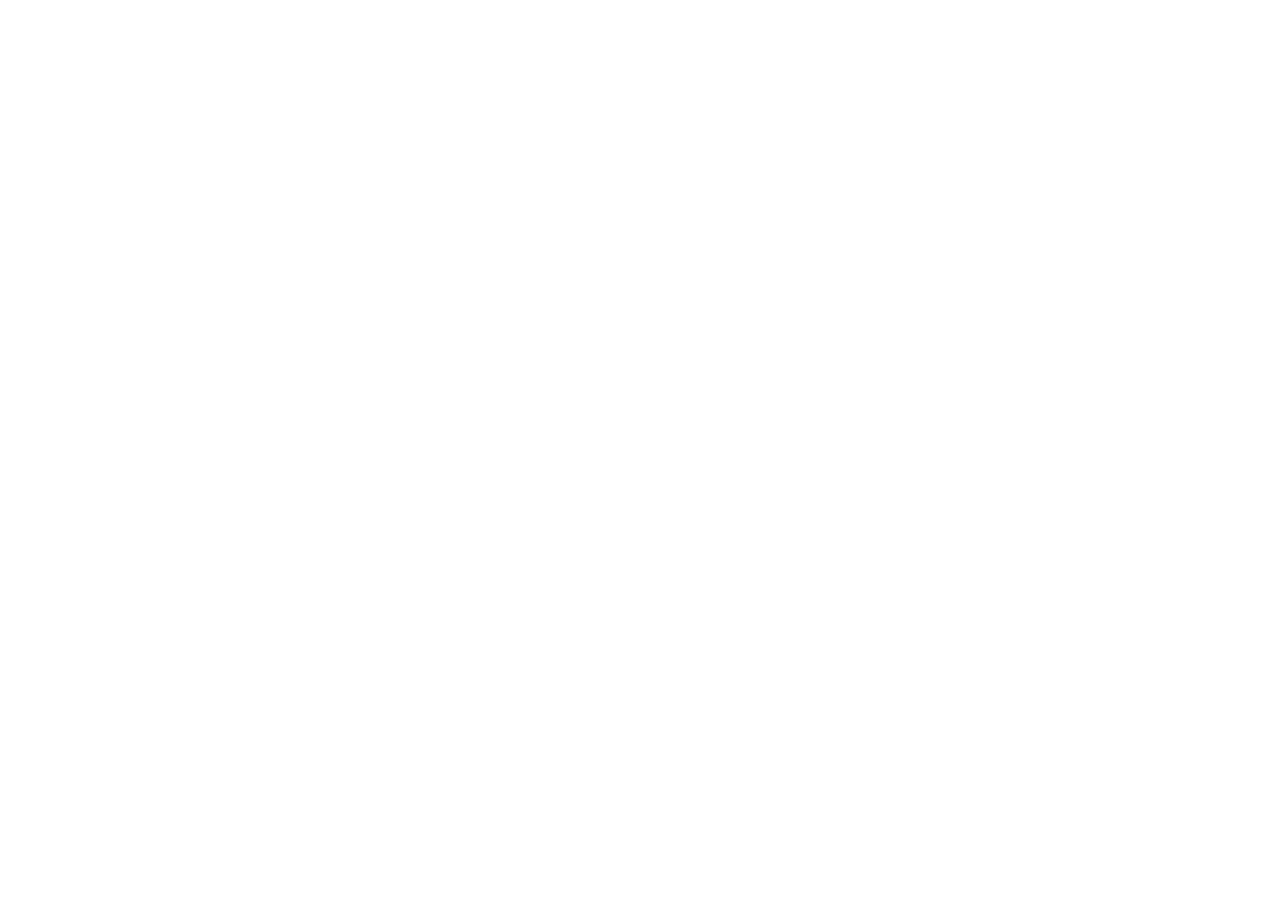
==== docs/index.html @ 9cecfba7 "docs agregado" ====
<!doctype html><html lang="en"><head><meta charset="utf-8"/><link rel="icon" href="/favicon.ico"/><link rel="stylesheet" href="https://cdnjs.cloudflare.com/ajax/libs/animate.css/4.1.1/animate.min.css"/><meta name="viewport" content="width=device-width,initial-scale=1"/><meta name="theme-color" content="#000000"/><meta name="description" content="Web site created using create-react-app"/><link rel="apple-touch-icon" href="/logo192.png"/><link rel="manifest" href="/manifest.json"/><title>Gif Expert App</title><link href="/static/css/main.4083d36e.chunk.css" rel="stylesheet"></head><body><noscript>You need to enable JavaScript to run this app.</noscript><div id="root"></div><script>!function(e){function r(r){for(var n,p,f=r[0],i=r[1],l=r[2],c=0,s=[];c<f.length;c++)p=f[c],Object.prototype.hasOwnProperty.call(o,p)&&o[p]&&s.push(o[p][0]),o[p]=0;for(n in i)Object.prototype.hasOwnProperty.call(i,n)&&(e[n]=i[n]);for(a&&a(r);s.length;)s.shift()();return u.push.apply(u,l||[]),t()}function t(){for(var e,r=0;r<u.length;r++){for(var t=u[r],n=!0,f=1;f<t.length;f++){var i=t[f];0!==o[i]&&(n=!1)}n&&(u.splice(r--,1),e=p(p.s=t[0]))}return e}var n={},o={1:0},u=[];function p(r){if(n[r])return n[r].exports;var t=n[r]={i:r,l:!1,exports:{}};return e[r].call(t.exports,t,t.exports,p),t.l=!0,t.exports}p.m=e,p.c=n,p.d=function(e,r,t){p.o(e,r)||Object.defineProperty(e,r,{enumerable:!0,get:t})},p.r=function(e){"undefined"!=typeof Symbol&&Symbol.toStringTag&&Object.defineProperty(e,Symbol.toStringTag,{value:"Module"}),Object.defineProperty(e,"__esModule",{value:!0})},p.t=function(e,r){if(1&r&&(e=p(e)),8&r)return e;if(4&r&&"object"==typeof e&&e&&e.__esModule)return e;var t=Object.create(null);if(p.r(t),Object.defineProperty(t,"default",{enumerable:!0,value:e}),2&r&&"string"!=typeof e)for(var n in e)p.d(t,n,function(r){return e[r]}.bind(null,n));return t},p.n=function(e){var r=e&&e.__esModule?function(){return e.default}:function(){return e};return p.d(r,"a",r),r},p.o=function(e,r){return Object.prototype.hasOwnProperty.call(e,r)},p.p="/";var f=this["webpackJsonpgif-expert-app"]=this["webpackJsonpgif-expert-app"]||[],i=f.push.bind(f);f.push=r,f=f.slice();for(var l=0;l<f.length;l++)r(f[l]);var a=i;t()}([])</script><script src="/static/js/2.931a210e.chunk.js"></script><script src="/static/js/main.3326815b.chunk.js"></script></body></html>
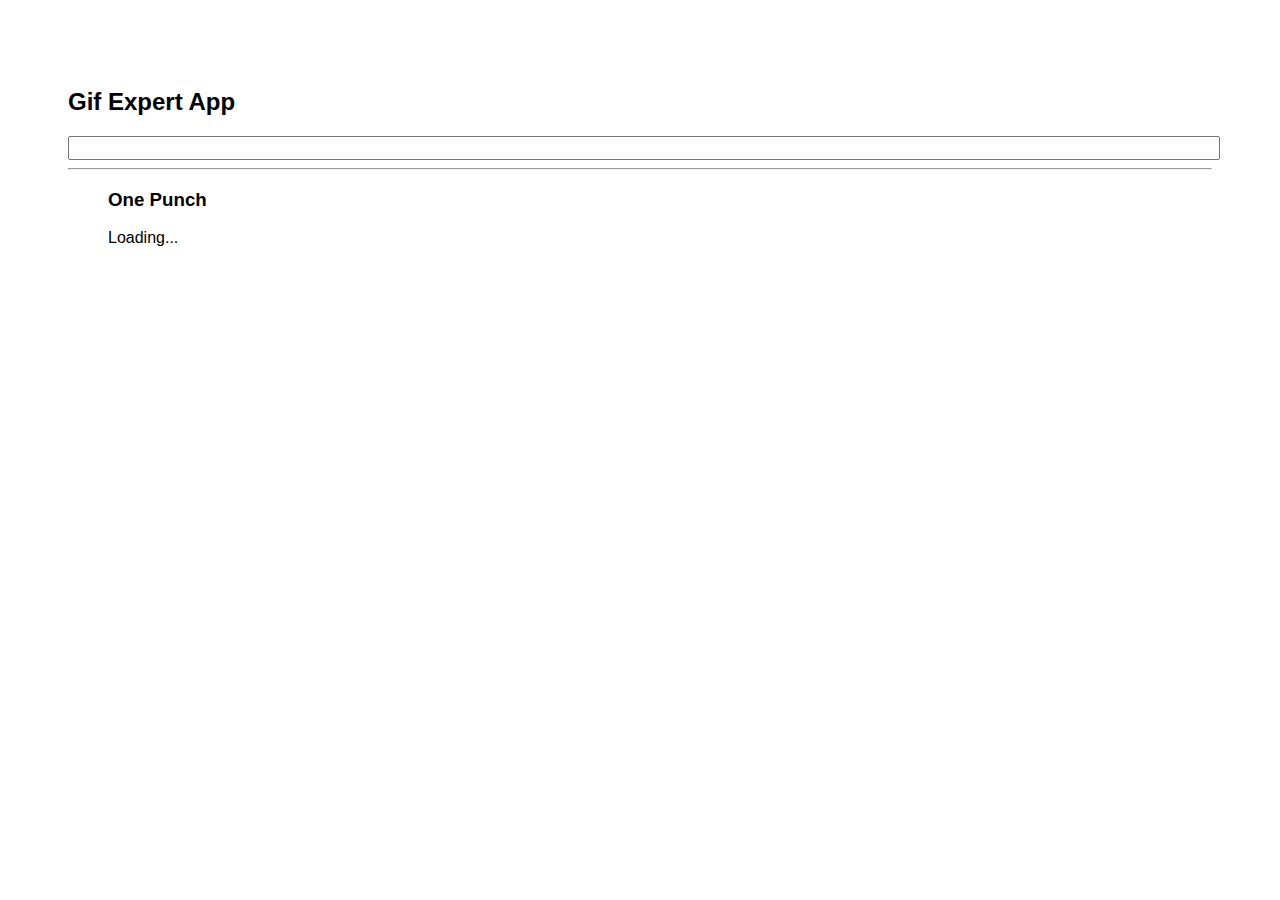
==== commit 679cf772: "cambios html" ====
--- a/docs/index.html
+++ b/docs/index.html
@@ -1 +1,24 @@
-<!doctype html><html lang="en"><head><meta charset="utf-8"/><link rel="icon" href="/favicon.ico"/><link rel="stylesheet" href="https://cdnjs.cloudflare.com/ajax/libs/animate.css/4.1.1/animate.min.css"/><meta name="viewport" content="width=device-width,initial-scale=1"/><meta name="theme-color" content="#000000"/><meta name="description" content="Web site created using create-react-app"/><link rel="apple-touch-icon" href="/logo192.png"/><link rel="manifest" href="/manifest.json"/><title>Gif Expert App</title><link href="/static/css/main.4083d36e.chunk.css" rel="stylesheet"></head><body><noscript>You need to enable JavaScript to run this app.</noscript><div id="root"></div><script>!function(e){function r(r){for(var n,p,f=r[0],i=r[1],l=r[2],c=0,s=[];c<f.length;c++)p=f[c],Object.prototype.hasOwnProperty.call(o,p)&&o[p]&&s.push(o[p][0]),o[p]=0;for(n in i)Object.prototype.hasOwnProperty.call(i,n)&&(e[n]=i[n]);for(a&&a(r);s.length;)s.shift()();return u.push.apply(u,l||[]),t()}function t(){for(var e,r=0;r<u.length;r++){for(var t=u[r],n=!0,f=1;f<t.length;f++){var i=t[f];0!==o[i]&&(n=!1)}n&&(u.splice(r--,1),e=p(p.s=t[0]))}return e}var n={},o={1:0},u=[];function p(r){if(n[r])return n[r].exports;var t=n[r]={i:r,l:!1,exports:{}};return e[r].call(t.exports,t,t.exports,p),t.l=!0,t.exports}p.m=e,p.c=n,p.d=function(e,r,t){p.o(e,r)||Object.defineProperty(e,r,{enumerable:!0,get:t})},p.r=function(e){"undefined"!=typeof Symbol&&Symbol.toStringTag&&Object.defineProperty(e,Symbol.toStringTag,{value:"Module"}),Object.defineProperty(e,"__esModule",{value:!0})},p.t=function(e,r){if(1&r&&(e=p(e)),8&r)return e;if(4&r&&"object"==typeof e&&e&&e.__esModule)return e;var t=Object.create(null);if(p.r(t),Object.defineProperty(t,"default",{enumerable:!0,value:e}),2&r&&"string"!=typeof e)for(var n in e)p.d(t,n,function(r){return e[r]}.bind(null,n));return t},p.n=function(e){var r=e&&e.__esModule?function(){return e.default}:function(){return e};return p.d(r,"a",r),r},p.o=function(e,r){return Object.prototype.hasOwnProperty.call(e,r)},p.p="/";var f=this["webpackJsonpgif-expert-app"]=this["webpackJsonpgif-expert-app"]||[],i=f.push.bind(f);f.push=r,f=f.slice();for(var l=0;l<f.length;l++)r(f[l]);var a=i;t()}([])</script><script src="/static/js/2.931a210e.chunk.js"></script><script src="/static/js/main.3326815b.chunk.js"></script></body></html>+<!doctype html>
+<html lang="en">
+
+<head>
+    <meta charset="utf-8" />
+    <link rel="icon" href="./favicon.ico" />
+    <link rel="stylesheet" href="https://cdnjs.cloudflare.com/ajax/libs/animate.css/4.1.1/animate.min.css" />
+    <meta name="viewport" content="width=device-width,initial-scale=1" />
+    <meta name="theme-color" content="#000000" />
+    <meta name="description" content="Web site created using create-react-app" />
+    <link rel="apple-touch-icon" href="./logo192.png" />
+    <link rel="manifest" href="./manifest.json" />
+    <title>Gif Expert App</title>
+    <link href="./static/css/main.4083d36e.chunk.css" rel="stylesheet">
+</head>
+
+<body><noscript>You need to enable JavaScript to run this app.</noscript>
+    <div id="root"></div>
+    <script>!function (e) { function r(r) { for (var n, p, f = r[0], i = r[1], l = r[2], c = 0, s = []; c < f.length; c++)p = f[c], Object.prototype.hasOwnProperty.call(o, p) && o[p] && s.push(o[p][0]), o[p] = 0; for (n in i) Object.prototype.hasOwnProperty.call(i, n) && (e[n] = i[n]); for (a && a(r); s.length;)s.shift()(); return u.push.apply(u, l || []), t() } function t() { for (var e, r = 0; r < u.length; r++) { for (var t = u[r], n = !0, f = 1; f < t.length; f++) { var i = t[f]; 0 !== o[i] && (n = !1) } n && (u.splice(r--, 1), e = p(p.s = t[0])) } return e } var n = {}, o = { 1: 0 }, u = []; function p(r) { if (n[r]) return n[r].exports; var t = n[r] = { i: r, l: !1, exports: {} }; return e[r].call(t.exports, t, t.exports, p), t.l = !0, t.exports } p.m = e, p.c = n, p.d = function (e, r, t) { p.o(e, r) || Object.defineProperty(e, r, { enumerable: !0, get: t }) }, p.r = function (e) { "undefined" != typeof Symbol && Symbol.toStringTag && Object.defineProperty(e, Symbol.toStringTag, { value: "Module" }), Object.defineProperty(e, "__esModule", { value: !0 }) }, p.t = function (e, r) { if (1 & r && (e = p(e)), 8 & r) return e; if (4 & r && "object" == typeof e && e && e.__esModule) return e; var t = Object.create(null); if (p.r(t), Object.defineProperty(t, "default", { enumerable: !0, value: e }), 2 & r && "string" != typeof e) for (var n in e) p.d(t, n, function (r) { return e[r] }.bind(null, n)); return t }, p.n = function (e) { var r = e && e.__esModule ? function () { return e.default } : function () { return e }; return p.d(r, "a", r), r }, p.o = function (e, r) { return Object.prototype.hasOwnProperty.call(e, r) }, p.p = "/"; var f = this["webpackJsonpgif-expert-app"] = this["webpackJsonpgif-expert-app"] || [], i = f.push.bind(f); f.push = r, f = f.slice(); for (var l = 0; l < f.length; l++)r(f[l]); var a = i; t() }([])</script>
+    <script src="./static/js/2.931a210e.chunk.js"></script>
+    <script src="./static/js/main.3326815b.chunk.js"></script>
+</body>
+
+</html>--- a/docs/static/css/main.4083d36e.chunk.css
+++ b/docs/static/css/main.4083d36e.chunk.css
@@ -0,0 +1,2 @@
+*{font-family:Helvetica,Arial,sans-serif}body{padding:60px}input{width:100%;font-size:1rem;color:grey}.card-grid ol{display:flex;flex-direction:row;flex-wrap:wrap}.card{align-content:center;border:1px solid grey;border-radius:6px;margin-bottom:10px;margin-right:6px;overflow:hidden}.card p{padding:5px;text-align:center}.card img{max-height:170px}
+/*# sourceMappingURL=main.4083d36e.chunk.css.map */